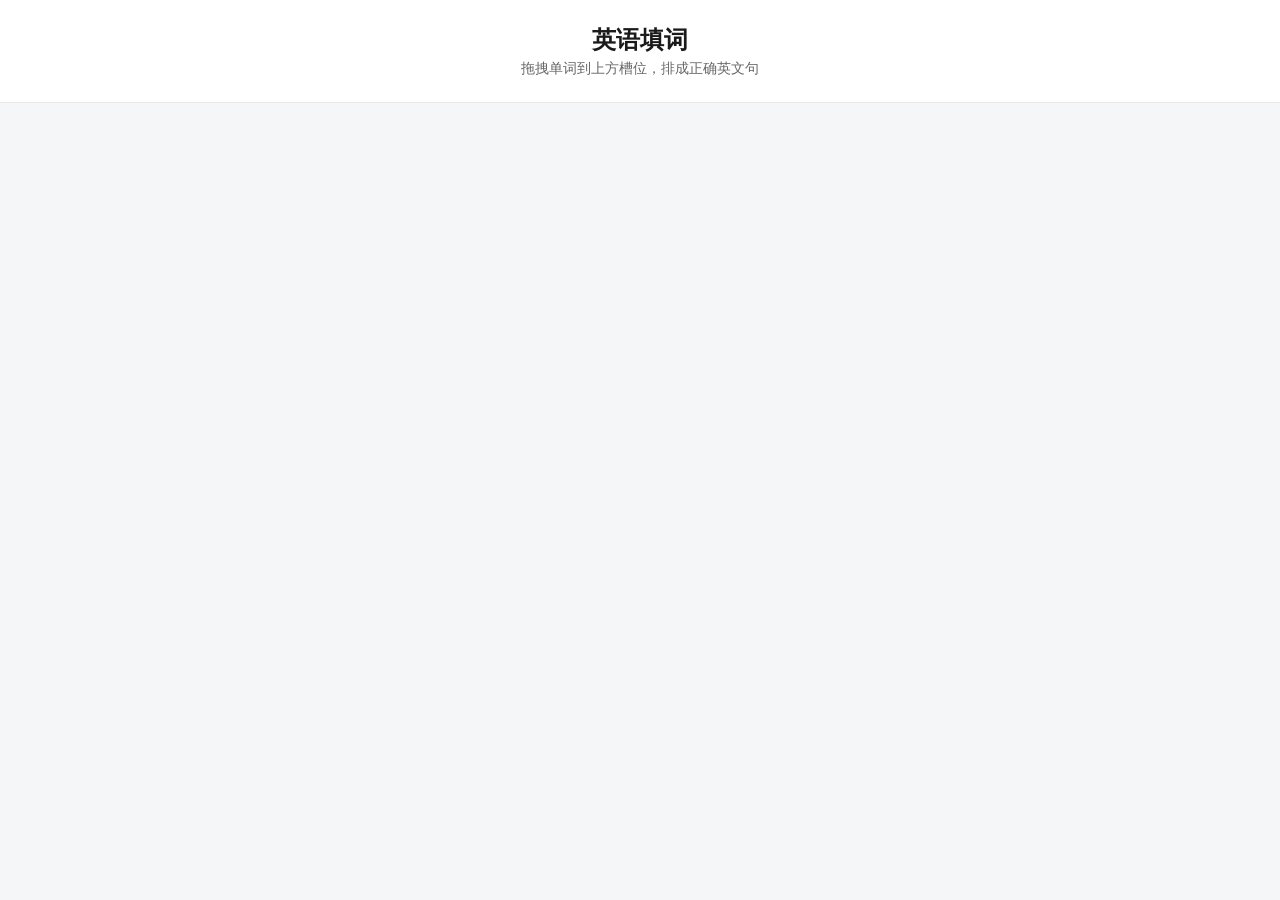
==== index.html @ a0efd302 "Add files via upload" ====
<!DOCTYPE html>
<html lang="zh-CN">
  <head>
    <meta charset="UTF-8" />
    <meta name="viewport" content="width=device-width, initial-scale=1.0" />
    <title>h5demo</title>
    <script type="module" crossorigin src="/assets/index-CFdQpNU6.js"></script>
    <link rel="stylesheet" crossorigin href="/assets/index-D6iPjEEX.css">
  </head>
  <body>
    <div id="app"></div>
  </body>
</html>
---- assets/index-D6iPjEEX.css ----
*{box-sizing:border-box}body{margin:0;font-family:system-ui,-apple-system,Segoe UI,sans-serif;background:#f5f6f8;color:#1a1a1a}#app{min-height:100vh;display:flex;flex-direction:column}.header{padding:1.5rem 1rem;text-align:center;background:#fff;border-bottom:1px solid #e8e8e8}.header h1{margin:0 0 .25rem;font-size:1.5rem}.sub{margin:0;font-size:.875rem;color:#666}.main{flex:1;padding:1.5rem 1rem;max-width:720px;margin:0 auto;width:100%}.main--full{max-width:none;padding:.75rem .75rem 1rem}.card[data-v-c7f4c944]{background:#fff;border-radius:8px;padding:1.25rem;box-shadow:0 1px 3px #00000014}h2[data-v-c7f4c944]{margin-top:0}.home-link[data-v-c7f4c944]{color:#2563eb;font-weight:600}code[data-v-c7f4c944]{background:#f0f0f0;padding:.15rem .4rem;border-radius:4px;font-size:.9em}.card[data-v-e814efa6]{background:#fff;border-radius:8px;padding:1.25rem;box-shadow:0 1px 3px #00000014}h2[data-v-e814efa6]{margin-top:0}code[data-v-e814efa6]{background:#f0f0f0;padding:.15rem .4rem;border-radius:4px;font-size:.9em}.word-game[data-v-72516894]{min-height:calc(100vh - 120px);display:flex;flex-direction:column}.word-game__scene[data-v-72516894]{flex:1;display:flex;flex-direction:column;border-radius:12px;overflow:hidden;box-shadow:0 8px 24px #0000001f}.word-game__scene--gradient[data-v-72516894]{background:linear-gradient(180deg,#8bc34a,#7cb342,#689f38)}.word-game__scene--photo[data-v-72516894]{background-color:#6a9a3a}.word-game__prompt[data-v-72516894]{margin:12px 12px 0}.word-game__chinese[data-v-72516894]{margin:0;padding:14px 16px;background:#ffffffb8;-webkit-backdrop-filter:blur(10px);backdrop-filter:blur(10px);border-radius:10px;font-size:1.05rem;line-height:1.5;text-align:center;color:#1a1a1a;box-shadow:0 2px 12px #0000001a}.word-game__play[data-v-72516894]{position:relative;flex:1;min-height:220px;padding:16px 12px 72px;display:flex;flex-direction:column;gap:14px}.word-game__blanks-row[data-v-72516894]{display:flex;flex-wrap:wrap;gap:10px 8px;justify-content:center;align-items:flex-start;width:100%}.word-game__blank-wrap[data-v-72516894]{position:relative;display:flex;flex-direction:column;align-items:center}.word-game__slot-drop[data-v-72516894]{min-width:52px;min-height:44px;padding:4px;border-radius:8px;border:2px dashed rgba(255,255,255,.75);background:#ffffff1f;box-shadow:inset 0 1px #fff3;display:flex;align-items:center;justify-content:center;transition:border-color .2s ease,background .2s ease,box-shadow .2s ease}.word-game__slot-drop--empty[data-v-72516894]{min-width:56px}.word-game__slot-drop[data-v-72516894]:not(.word-game__slot-drop--empty){border-style:solid;border-color:#ffffff8c;background:#ffffff2e}.word-game__slot-drop--ok[data-v-72516894]{border-color:#fffffff2!important;background:#ffffff47!important;box-shadow:0 0 0 2px #ffffff73,inset 0 1px #ffffff59}.word-game__tiles[data-v-72516894]{position:relative;z-index:1;display:flex;flex-wrap:wrap;gap:10px 8px;align-content:flex-start;align-items:flex-start;justify-content:center;min-height:120px;padding:4px;border-radius:10px;background:#0000000f}.word-game__pop[data-v-72516894]{position:absolute;top:-22px;left:50%;transform:translate(-50%);font-weight:800;font-size:1rem;color:#b71c1c;text-shadow:0 1px 0 #fff;animation:word-game-pop-data-v-72516894 .85s ease-out forwards;pointer-events:none}@keyframes word-game-pop-data-v-72516894{0%{opacity:0;transform:translate(-50%,6px) scale(.6)}25%{opacity:1;transform:translate(-50%,-4px) scale(1.1)}to{opacity:0;transform:translate(-50%,-18px) scale(1)}}.word-game__tile[data-v-72516894]{min-width:52px;padding:10px 14px;border-radius:8px;text-align:center;cursor:grab;-webkit-user-select:none;user-select:none;box-shadow:0 3px #0000002e,0 4px 12px #0000001f;transition:transform .12s ease,box-shadow .12s ease,background .25s ease}.word-game__tile[data-v-72516894]:active{cursor:grabbing}.word-game__tile--muted[data-v-72516894]{background:linear-gradient(180deg,#b0bec5,#90a4ae)}.word-game__tile--correct[data-v-72516894]{background:linear-gradient(180deg,#f29c3f,#e67e22)}.word-game__tile-text[data-v-72516894]{font-weight:700;font-size:.95rem;color:#fff;white-space:nowrap}.word-game__ghost[data-v-72516894]{opacity:.45}.word-game__chosen[data-v-72516894]{opacity:.95}.word-game__drag[data-v-72516894]{opacity:.9}.word-game__done[data-v-72516894]{position:absolute;left:50%;top:50%;transform:translate(-50%,-50%);padding:12px 20px;background:#fffffff2;border-radius:999px;font-weight:700;color:#2e7d32;box-shadow:0 4px 16px #00000026;z-index:2}.word-game-fade-enter-active[data-v-72516894],.word-game-fade-leave-active[data-v-72516894]{transition:opacity .25s ease}.word-game-fade-enter[data-v-72516894],.word-game-fade-leave-to[data-v-72516894]{opacity:0}.word-game__footer[data-v-72516894]{display:flex;align-items:center;justify-content:space-between;padding:10px 12px 14px;background:linear-gradient(180deg,transparent,rgba(0,0,0,.12))}.word-game__pager[data-v-72516894]{display:flex;align-items:center;gap:10px;color:#fff;text-shadow:0 1px 2px rgba(0,0,0,.35);font-weight:600}.word-game__progress[data-v-72516894]{min-width:5.5rem;text-align:center;font-size:.95rem}.word-game__arrow[data-v-72516894]{width:36px;height:36px;border:none;border-radius:50%;background:#ffffffeb;color:#333;font-size:1.35rem;line-height:1;cursor:pointer;box-shadow:0 2px 6px #0003}.word-game__arrow[data-v-72516894]:disabled{opacity:.45;cursor:not-allowed}.word-game__icon-btn[data-v-72516894]{width:40px;height:40px;border:none;border-radius:10px;background:#ffffffe0;cursor:pointer;font-size:1.1rem;line-height:1;box-shadow:0 2px 6px #0000002e}.word-game__tools[data-v-72516894]{display:flex;gap:8px}@media (max-width: 480px){.word-game__chinese[data-v-72516894]{font-size:.98rem}.word-game__tile[data-v-72516894]{padding:8px 10px}.word-game__slot-drop--empty[data-v-72516894]{min-height:40px}.word-game__blank-wrap[data-v-72516894]{max-width:100%}}
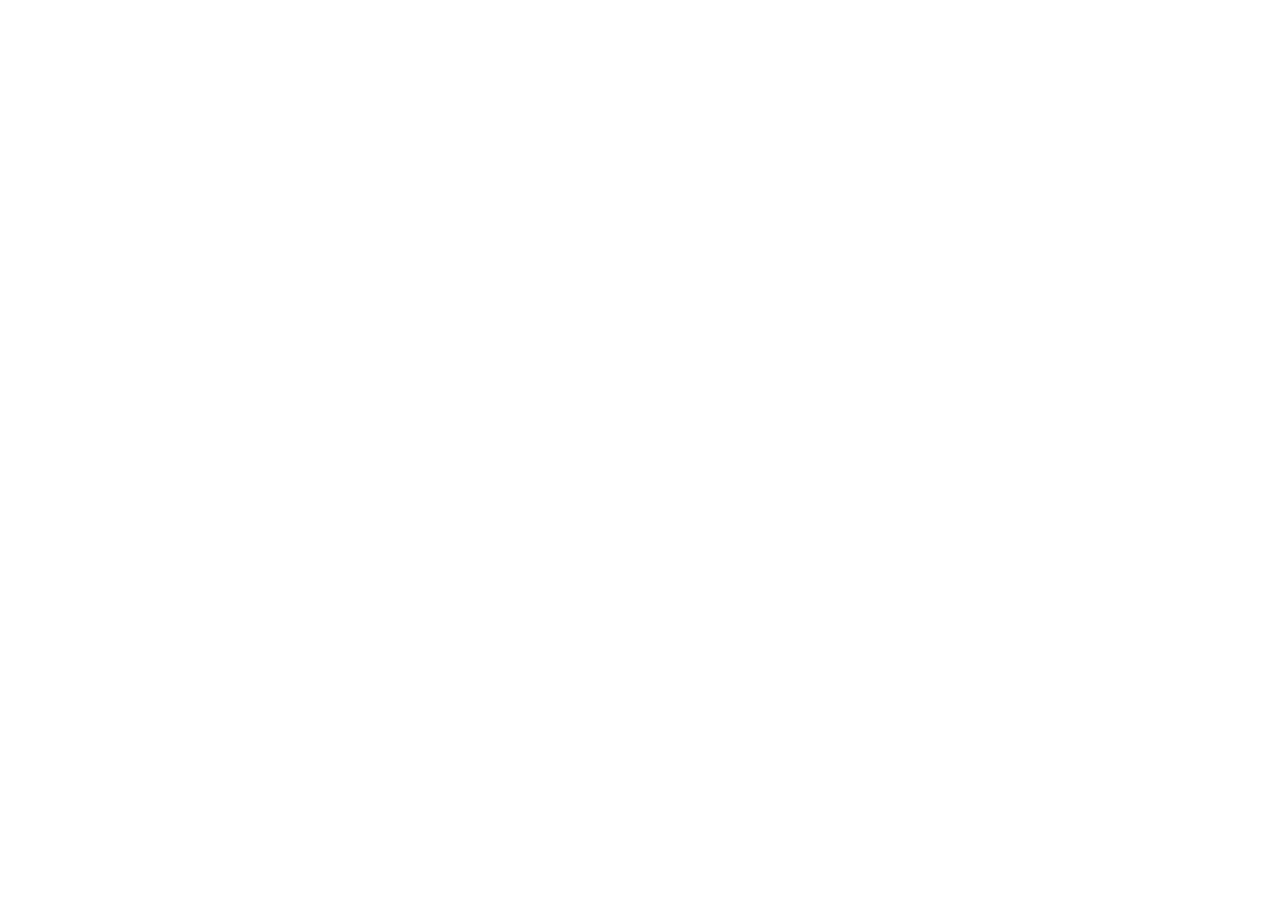
==== commit ad9917d7: "Add files via upload" ====
--- a/index.html
+++ b/index.html
@@ -4,8 +4,8 @@
     <meta charset="UTF-8" />
     <meta name="viewport" content="width=device-width, initial-scale=1.0" />
     <title>h5demo</title>
-    <script type="module" crossorigin src="/assets/index-CFdQpNU6.js"></script>
-    <link rel="stylesheet" crossorigin href="/assets/index-D6iPjEEX.css">
+    <script type="module" crossorigin src="/spring-boot-sample-data-jpa/assets/index-Da_3Z76g.js"></script>
+    <link rel="stylesheet" crossorigin href="/spring-boot-sample-data-jpa/assets/index-BIq0LGc0.css">
   </head>
   <body>
     <div id="app"></div>
